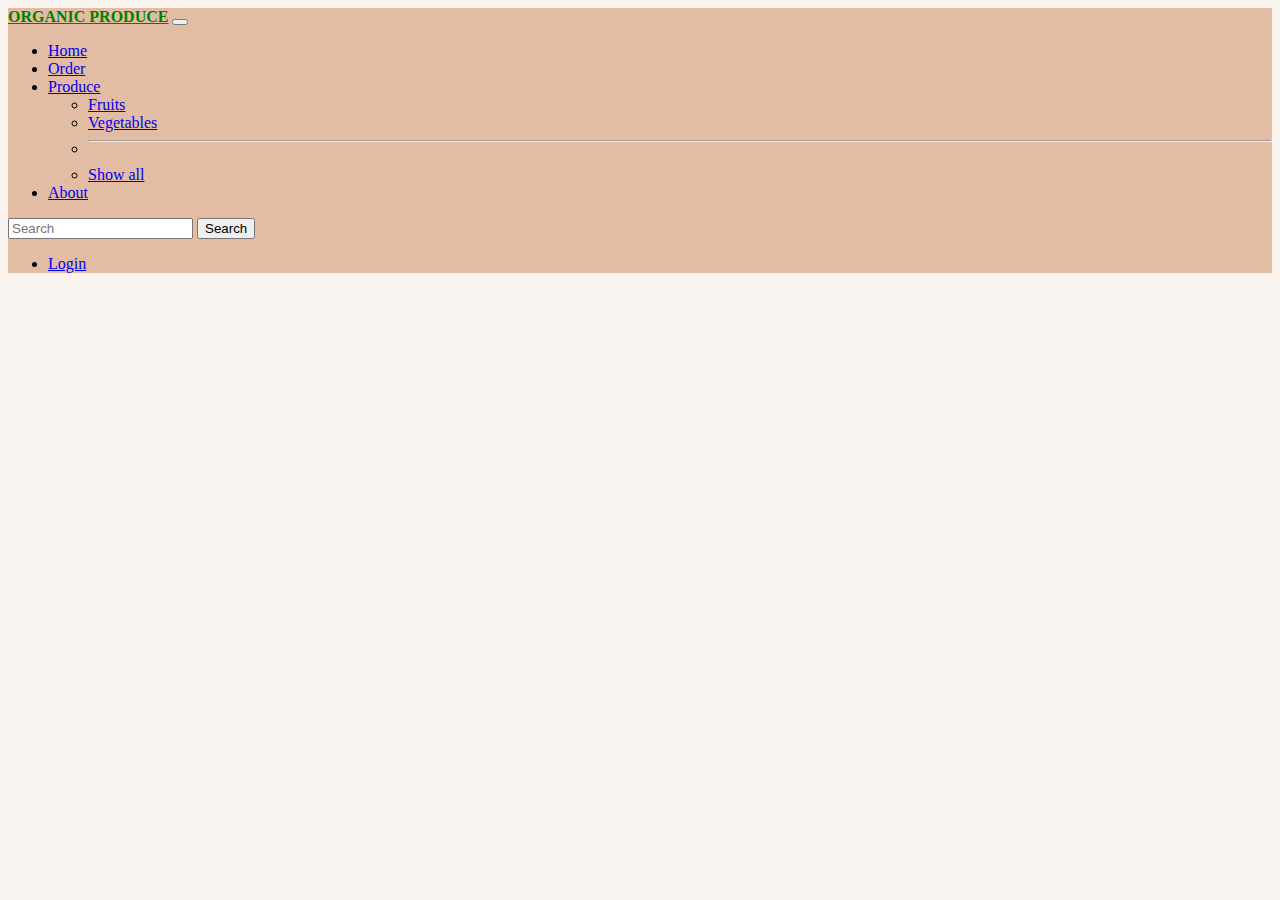
==== about/index.html @ 34f8dadb "start" ====
<!DOCTYPE html>

  <head>
    <title>organicproduce.com</title>
    <meta charset="utf-8">
    <link rel="stylesheet" href="../style.css">
    <link href="https://cdn.jsdelivr.net/npm/bootstrap@5.0.2/dist/css/bootstrap.min.css" rel="stylesheet" integrity="sha384-EVSTQN3/azprG1Anm3QDgpJLIm9Nao0Yz1ztcQTwFspd3yD65VohhpuuCOmLASjC" crossorigin="anonymous">
    <script src="https://cdn.jsdelivr.net/npm/bootstrap@5.0.2/dist/js/bootstrap.bundle.min.js" integrity="sha384-MrcW6ZMFYlzcLA8Nl+NtUVF0sA7MsXsP1UyJoMp4YLEuNSfAP+JcXn/tWtIaxVXM" crossorigin="anonymous"></script>
  </head>
  <body>

  <!-- <header>
    <h2 class="logo">Organic Produce</h2>
<ul>
  <li><a href=#>Home</a></li>
  <li><a href=#>Produce</a></li>
  <li><a href=#>Order</a></li>
  <li><a href=#>Login</a></li>
  <li><a href=#>About</a></li>
</ul>
  </header> -->
  <nav class="navbar navbar-expand-lg navbar-light">
  <div class="container-fluid">
    <a id="logo" class="navbar-brand" href="#">Organic Produce</a>
    <button class="navbar-toggler" type="button" data-bs-toggle="collapse" data-bs-target="#navbarSupportedContent" aria-controls="navbarSupportedContent" aria-expanded="false" aria-label="Toggle navigation">
      <span class="navbar-toggler-icon"></span>
    </button>
    <div class="collapse navbar-collapse" id="navbarSupportedContent">
      <ul class="navbar-nav me-auto mb-2 mb-lg-0">
        <li class="nav-item">
          <a class="nav-link active" aria-current="page" href="#">Home</a>
        </li>
        <li class="nav-item">
          <a class="nav-link" href="#">Order</a>
        </li>
        <li class="nav-item dropdown">
          <a class="nav-link dropdown-toggle" href="#" id="navbarDropdown" role="button" data-bs-toggle="dropdown" aria-expanded="false">
            Produce
          </a>
          <ul class="dropdown-menu" aria-labelledby="navbarDropdown">
            <li><a class="dropdown-item" href="#">Fruits</a></li>
            <li><a class="dropdown-item" href="#">Vegetables</a></li>
            <li><hr class="dropdown-divider"></li>
            <li><a class="dropdown-item" href="#">Show all</a></li>
          </ul>
        </li>
        <li class="nav-item">
          <a class="nav-link" href="#">About</a>
        </li>
        <!-- <li class="nav-item">
          <a class="nav-link disabled" href="#" tabindex="-1" aria-disabled="true">Disabled</a>
        </li> -->
      </ul>
      <form class="d-flex">
        <input class="form-control me-2" type="search" placeholder="Search" aria-label="Search">
        <button class="btn btn-outline-success" type="submit">Search</button>
      </form>
      <ul class="navbar-nav">
      <li class="nav-item">
        <a class="nav-link" href="#">Login</a>
      </li>
    </ul>
    </div>
  </div>
</nav>

  <main>
  </main>

  <footer>

  </footer>

</body>
</html>
---- style.css ----
/* header .logo
{
  color: green;
  text-transform: uppercase;
  cursor: pointer;
  margin-top: 5px;
  margin-left: 10px;
} */
/* header{
  width: 99%;
  height: 50px;
  display: flex;
  flex-direction: row;
  background-color:  #ffeecc;
  position: fixed;
  box-shadow: 0 -5px 15px #000;
} */
  /* header ul{
    width: 75%;
    height: 100%;
    text-align: right;
  }
  header li{
    display: inline-block;
    margin-right: 40px;
    color: green;
    font-size: 20px;
    margin-top: 10px;
    cursor: pointer;
  } */
#logo{
  color: green;
  text-transform: uppercase;
  font-weight: bold;
}
.navbar{
    background-color:  #e2bca3 ;
}
body{
  background-color: #f9f3ef !important;
}

.container {
  position: relative !important;
  text-align: center !important;
  color: white !important;
}

/* Bottom left text */
.bottom-left {
  position: absolute !important;
  bottom: 8px !important;
  left: 16px !important;
}

/* Top left text */
.top-left {
  position: absolute !important;
  top: 8px !important;
  left: 16px !important;
}

/* Top right text */
.top-right {
  position: absolute !important;
  top: 8px !important;
  right: 16px !important;
}

/* Bottom right text */
.bottom-right {
  position: absolute !important;
  bottom: 8px !important;
  right: 16px !important;
}

/* Centered text */
.centered {
  position: absolute !important;
  top: 50% !important;
  left: 50% !important;
  transform: translate(-50%, -50%) !important;
}
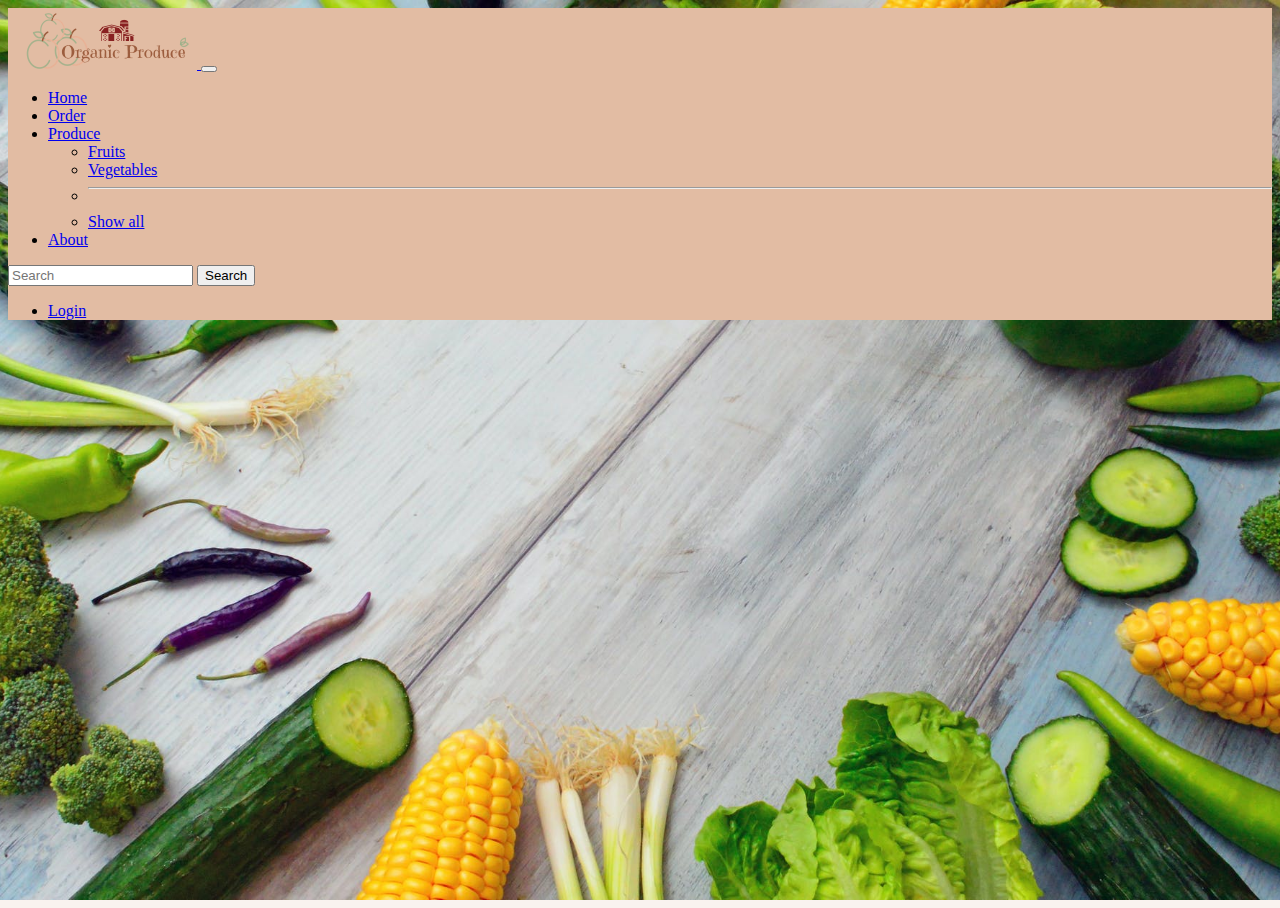
==== commit 48e09e2f: "fixed navigation" ====
--- a/about/index.html
+++ b/about/index.html
@@ -21,14 +21,16 @@
   </header> -->
   <nav class="navbar navbar-expand-lg navbar-light">
   <div class="container-fluid">
-    <a id="logo" class="navbar-brand" href="#">Organic Produce</a>
+    <a class="navbar-brand" href="../index.html">
+      <img src="../assets/logo.png" alt="" width=auto height=auto>
+    </a>
     <button class="navbar-toggler" type="button" data-bs-toggle="collapse" data-bs-target="#navbarSupportedContent" aria-controls="navbarSupportedContent" aria-expanded="false" aria-label="Toggle navigation">
       <span class="navbar-toggler-icon"></span>
     </button>
     <div class="collapse navbar-collapse" id="navbarSupportedContent">
       <ul class="navbar-nav me-auto mb-2 mb-lg-0">
         <li class="nav-item">
-          <a class="nav-link active" aria-current="page" href="#">Home</a>
+          <a class="nav-link active" aria-current="page" href="../index.html">Home</a>
         </li>
         <li class="nav-item">
           <a class="nav-link" href="#">Order</a>
@@ -45,7 +47,7 @@
           </ul>
         </li>
         <li class="nav-item">
-          <a class="nav-link" href="#">About</a>
+          <a class="nav-link" href="index.html">About</a>
         </li>
         <!-- <li class="nav-item">
           <a class="nav-link disabled" href="#" tabindex="-1" aria-disabled="true">Disabled</a>
--- a/style.css
+++ b/style.css
@@ -40,44 +40,35 @@
   background-color: #f9f3ef !important;
 }
 
-.container {
+/* .container {
   position: relative !important;
   text-align: center !important;
   color: white !important;
+} */
+html, body, .container {
+  height: 100%;
 }
 
-/* Bottom left text */
-.bottom-left {
-  position: absolute !important;
-  bottom: 8px !important;
-  left: 16px !important;
+
+body{
+  background-image: url("assets/img2.jpeg");
+  background-position: center center;
+  background-attachment: fixed;
+  background-repeat:no-repeat;
+  background-size:cover;
+  background-color: #e2bca3;
+
+}
+.container {
+  display: table;
+  padding-top: 80px;
+  width: 100%;
+}
+.content{
+  display: table-cell;
+  vertical-align: middle;
+  text-align: center;
+  position: relative;
+  /*top: -20%*/
 }
 
-/* Top left text */
-.top-left {
-  position: absolute !important;
-  top: 8px !important;
-  left: 16px !important;
-}
-
-/* Top right text */
-.top-right {
-  position: absolute !important;
-  top: 8px !important;
-  right: 16px !important;
-}
-
-/* Bottom right text */
-.bottom-right {
-  position: absolute !important;
-  bottom: 8px !important;
-  right: 16px !important;
-}
-
-/* Centered text */
-.centered {
-  position: absolute !important;
-  top: 50% !important;
-  left: 50% !important;
-  transform: translate(-50%, -50%) !important;
-}
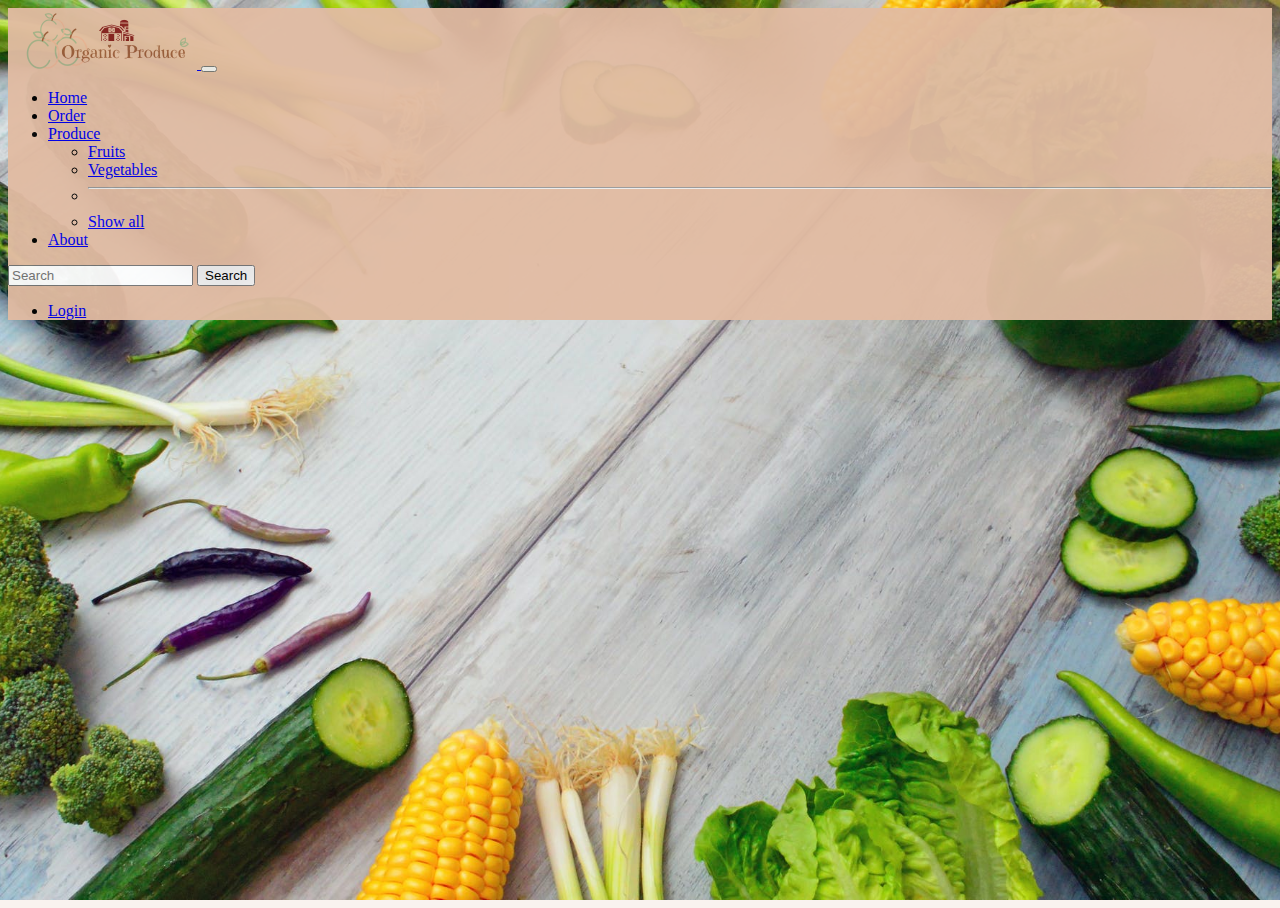
==== commit 5cd6d0ec: "modified navbar" ====
--- a/about/index.html
+++ b/about/index.html
@@ -19,7 +19,7 @@
   <li><a href=#>About</a></li>
 </ul>
   </header> -->
-  <nav class="navbar navbar-expand-lg navbar-light">
+  <nav class="navbar navbar-expand-lg navbar-light sticky-top">
   <div class="container-fluid">
     <a class="navbar-brand" href="../index.html">
       <img src="../assets/logo.png" alt="" width=auto height=auto>
--- a/style.css
+++ b/style.css
@@ -35,6 +35,7 @@
 }
 .navbar{
     background-color:  #e2bca3 ;
+    opacity: 0.95;
 }
 body{
   background-color: #f9f3ef !important;
@@ -59,16 +60,13 @@
   background-color: #e2bca3;
 
 }
-.container {
+ .container {
   display: table;
-  padding-top: 80px;
   width: 100%;
-}
+} 
 .content{
   display: table-cell;
   vertical-align: middle;
-  text-align: center;
-  position: relative;
-  /*top: -20%*/
+  text-align: center;  
 }
 
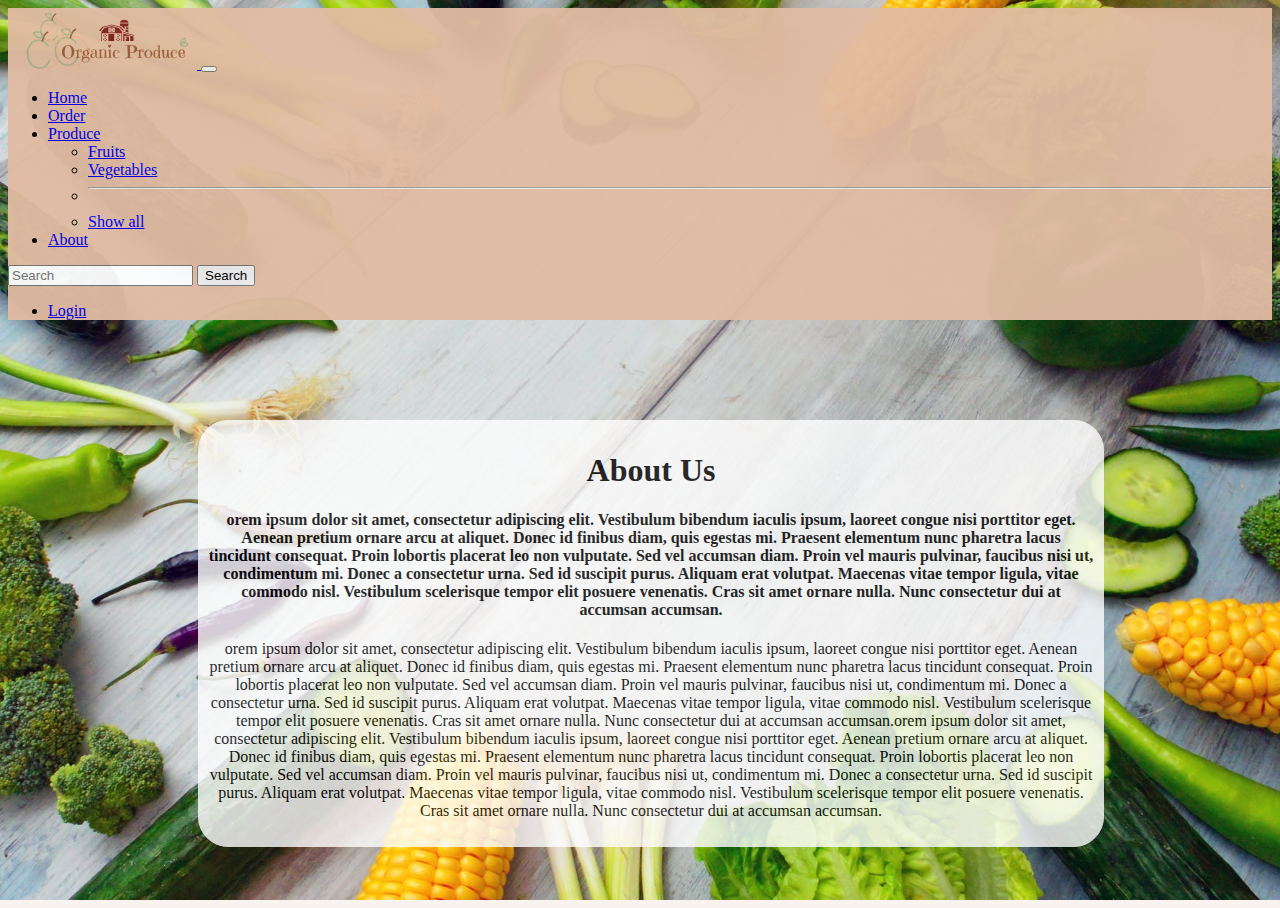
==== commit 8a4aefa4: "about page" ====
--- a/about/index.html
+++ b/about/index.html
@@ -1,77 +1,73 @@
 <!DOCTYPE html>
 
-  <head>
-    <title>organicproduce.com</title>
-    <meta charset="utf-8">
-    <link rel="stylesheet" href="../style.css">
-    <link href="https://cdn.jsdelivr.net/npm/bootstrap@5.0.2/dist/css/bootstrap.min.css" rel="stylesheet" integrity="sha384-EVSTQN3/azprG1Anm3QDgpJLIm9Nao0Yz1ztcQTwFspd3yD65VohhpuuCOmLASjC" crossorigin="anonymous">
+<head>
+  <title>organicproduce.com</title>
+  <meta charset="utf-8">
+  <link rel="stylesheet" href="../style.css">
+  <link href="https://cdn.jsdelivr.net/npm/bootstrap@5.0.2/dist/css/bootstrap.min.css" rel="stylesheet" integrity="sha384-EVSTQN3/azprG1Anm3QDgpJLIm9Nao0Yz1ztcQTwFspd3yD65VohhpuuCOmLASjC" crossorigin="anonymous">
     <script src="https://cdn.jsdelivr.net/npm/bootstrap@5.0.2/dist/js/bootstrap.bundle.min.js" integrity="sha384-MrcW6ZMFYlzcLA8Nl+NtUVF0sA7MsXsP1UyJoMp4YLEuNSfAP+JcXn/tWtIaxVXM" crossorigin="anonymous"></script>
-  </head>
-  <body>
 
-  <!-- <header>
-    <h2 class="logo">Organic Produce</h2>
-<ul>
-  <li><a href=#>Home</a></li>
-  <li><a href=#>Produce</a></li>
-  <li><a href=#>Order</a></li>
-  <li><a href=#>Login</a></li>
-  <li><a href=#>About</a></li>
-</ul>
-  </header> -->
+</head>
+
+<body>
   <nav class="navbar navbar-expand-lg navbar-light sticky-top">
-  <div class="container-fluid">
-    <a class="navbar-brand" href="../index.html">
-      <img src="../assets/logo.png" alt="" width=auto height=auto>
-    </a>
-    <button class="navbar-toggler" type="button" data-bs-toggle="collapse" data-bs-target="#navbarSupportedContent" aria-controls="navbarSupportedContent" aria-expanded="false" aria-label="Toggle navigation">
-      <span class="navbar-toggler-icon"></span>
-    </button>
-    <div class="collapse navbar-collapse" id="navbarSupportedContent">
-      <ul class="navbar-nav me-auto mb-2 mb-lg-0">
+    <div class="container-fluid">
+      <a class="navbar-brand" href="../index.html">
+        <img src="../assets/logo.png" alt="" width=auto height=auto>
+      </a>
+      <button class="navbar-toggler" type="button" data-bs-toggle="collapse" data-bs-target="#navbarSupportedContent" aria-controls="navbarSupportedContent" aria-expanded="false" aria-label="Toggle navigation">
+        <span class="navbar-toggler-icon"></span>
+      </button>
+      <div class="collapse navbar-collapse" id="navbarSupportedContent">
+        <ul class="navbar-nav me-auto mb-2 mb-lg-0">
+          <li class="nav-item">
+            <a class="nav-link active" aria-current="page" href="../index.html">Home</a>
+          </li>
+          <li class="nav-item">
+            <a class="nav-link" href="#">Order</a>
+          </li>
+          <li class="nav-item dropdown">
+            <a class="nav-link dropdown-toggle" href="#" id="navbarDropdown" role="button" data-bs-toggle="dropdown" aria-expanded="false">
+              Produce
+            </a>
+            <ul class="dropdown-menu" aria-labelledby="navbarDropdown">
+              <li><a class="dropdown-item" href="#">Fruits</a></li>
+              <li><a class="dropdown-item" href="#">Vegetables</a></li>
+              <li><hr class="dropdown-divider"></li>
+              <li><a class="dropdown-item" href="#">Show all</a></li>
+            </ul>
+          </li>
+          <li class="nav-item">
+            <a class="nav-link" href="index.html">About</a>
+          </li>
+          <!-- <li class="nav-item">
+            <a class="nav-link disabled" href="#" tabindex="-1" aria-disabled="true">Disabled</a>
+          </li> -->
+        </ul>
+        <form class="d-flex">
+          <input class="form-control me-2" type="search" placeholder="Search" aria-label="Search">
+          <button class="btn btn-outline-success" type="submit">Search</button>
+        </form>
+        <ul class="navbar-nav">
         <li class="nav-item">
-          <a class="nav-link active" aria-current="page" href="../index.html">Home</a>
+          <a class="nav-link" href="#">Login</a>
         </li>
-        <li class="nav-item">
-          <a class="nav-link" href="#">Order</a>
-        </li>
-        <li class="nav-item dropdown">
-          <a class="nav-link dropdown-toggle" href="#" id="navbarDropdown" role="button" data-bs-toggle="dropdown" aria-expanded="false">
-            Produce
-          </a>
-          <ul class="dropdown-menu" aria-labelledby="navbarDropdown">
-            <li><a class="dropdown-item" href="#">Fruits</a></li>
-            <li><a class="dropdown-item" href="#">Vegetables</a></li>
-            <li><hr class="dropdown-divider"></li>
-            <li><a class="dropdown-item" href="#">Show all</a></li>
-          </ul>
-        </li>
-        <li class="nav-item">
-          <a class="nav-link" href="index.html">About</a>
-        </li>
-        <!-- <li class="nav-item">
-          <a class="nav-link disabled" href="#" tabindex="-1" aria-disabled="true">Disabled</a>
-        </li> -->
       </ul>
-      <form class="d-flex">
-        <input class="form-control me-2" type="search" placeholder="Search" aria-label="Search">
-        <button class="btn btn-outline-success" type="submit">Search</button>
-      </form>
-      <ul class="navbar-nav">
-      <li class="nav-item">
-        <a class="nav-link" href="#">Login</a>
-      </li>
-    </ul>
+      </div>
     </div>
-  </div>
-</nav>
+  </nav>
 
-  <main>
+  <main class="wrapper">
+
+      <h1>About Us</h1>
+      <h4>orem ipsum dolor sit amet, consectetur adipiscing elit. Vestibulum bibendum iaculis ipsum, laoreet congue nisi porttitor eget. Aenean pretium ornare arcu at aliquet. Donec id finibus diam, quis egestas mi. Praesent elementum nunc pharetra lacus tincidunt consequat. Proin lobortis placerat leo non vulputate. Sed vel accumsan diam. Proin vel mauris pulvinar, faucibus nisi ut, condimentum mi. Donec a consectetur urna. Sed id suscipit purus. Aliquam erat volutpat. Maecenas vitae tempor ligula, vitae commodo nisl. Vestibulum scelerisque tempor elit posuere venenatis. Cras sit amet ornare nulla. Nunc consectetur dui at accumsan accumsan.</h4>
+      <p>orem ipsum dolor sit amet, consectetur adipiscing elit. Vestibulum bibendum iaculis ipsum, laoreet congue nisi porttitor eget. Aenean pretium ornare arcu at aliquet. Donec id finibus diam, quis egestas mi. Praesent elementum nunc pharetra lacus tincidunt consequat. Proin lobortis placerat leo non vulputate. Sed vel accumsan diam. Proin vel mauris pulvinar, faucibus nisi ut, condimentum mi. Donec a consectetur urna. Sed id suscipit purus. Aliquam erat volutpat. Maecenas vitae tempor ligula, vitae commodo nisl. Vestibulum scelerisque tempor elit posuere venenatis. Cras sit amet ornare nulla. Nunc consectetur dui at accumsan accumsan.orem ipsum dolor sit amet, consectetur adipiscing elit. Vestibulum bibendum iaculis ipsum, laoreet congue nisi porttitor eget. Aenean pretium ornare arcu at aliquet. Donec id finibus diam, quis egestas mi. Praesent elementum nunc pharetra lacus tincidunt consequat. Proin lobortis placerat leo non vulputate. Sed vel accumsan diam. Proin vel mauris pulvinar, faucibus nisi ut, condimentum mi. Donec a consectetur urna. Sed id suscipit purus. Aliquam erat volutpat. Maecenas vitae tempor ligula, vitae commodo nisl. Vestibulum scelerisque tempor elit posuere venenatis. Cras sit amet ornare nulla. Nunc consectetur dui at accumsan accumsan.</p>
+      
+
   </main>
 
-  <footer>
 
-  </footer>
-
+    <footer>
+    </footer>
 </body>
 </html>
--- a/style.css
+++ b/style.css
@@ -63,10 +63,22 @@
  .container {
   display: table;
   width: 100%;
-} 
+
+}
 .content{
   display: table-cell;
   vertical-align: middle;
-  text-align: center;  
+  text-align: center;
 }
-
+.wrapper{
+  margin-top:100px;
+  margin-left: 15%;
+  background-color: white;
+  border: 1px solid white;
+	border-radius: 30px;
+	padding: 010px;
+  text-align: center;
+  vertical-align: middle;
+  width: 70%;
+  opacity: 0.8;
+}
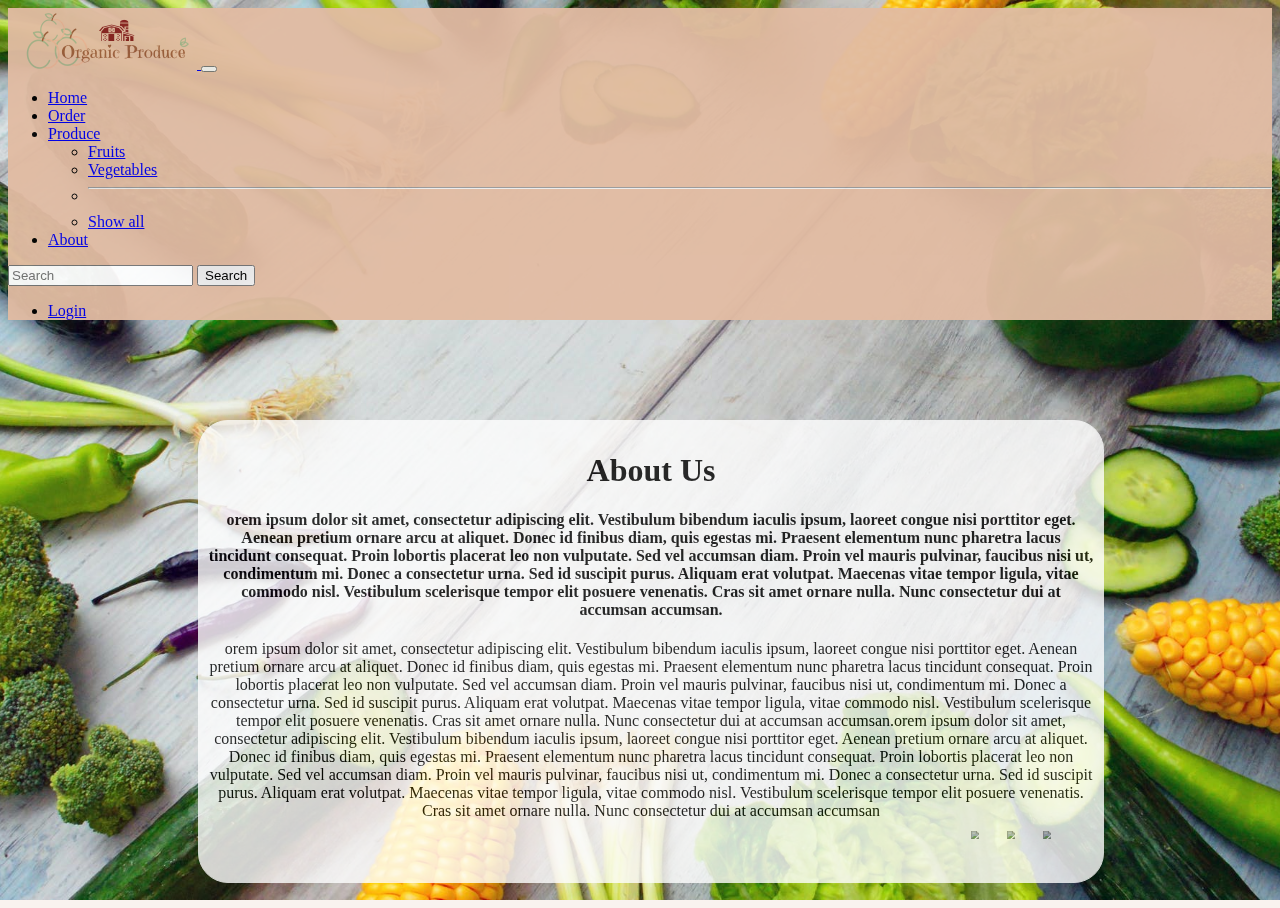
==== commit 66ef4257: "login page" ====
--- a/about/index.html
+++ b/about/index.html
@@ -50,7 +50,7 @@
         </form>
         <ul class="navbar-nav">
         <li class="nav-item">
-          <a class="nav-link" href="#">Login</a>
+          <a class="nav-link" href="../login.html">Login</a>
         </li>
       </ul>
       </div>
@@ -61,8 +61,13 @@
 
       <h1>About Us</h1>
       <h4>orem ipsum dolor sit amet, consectetur adipiscing elit. Vestibulum bibendum iaculis ipsum, laoreet congue nisi porttitor eget. Aenean pretium ornare arcu at aliquet. Donec id finibus diam, quis egestas mi. Praesent elementum nunc pharetra lacus tincidunt consequat. Proin lobortis placerat leo non vulputate. Sed vel accumsan diam. Proin vel mauris pulvinar, faucibus nisi ut, condimentum mi. Donec a consectetur urna. Sed id suscipit purus. Aliquam erat volutpat. Maecenas vitae tempor ligula, vitae commodo nisl. Vestibulum scelerisque tempor elit posuere venenatis. Cras sit amet ornare nulla. Nunc consectetur dui at accumsan accumsan.</h4>
-      <p>orem ipsum dolor sit amet, consectetur adipiscing elit. Vestibulum bibendum iaculis ipsum, laoreet congue nisi porttitor eget. Aenean pretium ornare arcu at aliquet. Donec id finibus diam, quis egestas mi. Praesent elementum nunc pharetra lacus tincidunt consequat. Proin lobortis placerat leo non vulputate. Sed vel accumsan diam. Proin vel mauris pulvinar, faucibus nisi ut, condimentum mi. Donec a consectetur urna. Sed id suscipit purus. Aliquam erat volutpat. Maecenas vitae tempor ligula, vitae commodo nisl. Vestibulum scelerisque tempor elit posuere venenatis. Cras sit amet ornare nulla. Nunc consectetur dui at accumsan accumsan.orem ipsum dolor sit amet, consectetur adipiscing elit. Vestibulum bibendum iaculis ipsum, laoreet congue nisi porttitor eget. Aenean pretium ornare arcu at aliquet. Donec id finibus diam, quis egestas mi. Praesent elementum nunc pharetra lacus tincidunt consequat. Proin lobortis placerat leo non vulputate. Sed vel accumsan diam. Proin vel mauris pulvinar, faucibus nisi ut, condimentum mi. Donec a consectetur urna. Sed id suscipit purus. Aliquam erat volutpat. Maecenas vitae tempor ligula, vitae commodo nisl. Vestibulum scelerisque tempor elit posuere venenatis. Cras sit amet ornare nulla. Nunc consectetur dui at accumsan accumsan.</p>
-      
+      <p>orem ipsum dolor sit amet, consectetur adipiscing elit. Vestibulum bibendum iaculis ipsum, laoreet congue nisi porttitor eget. Aenean pretium ornare arcu at aliquet. Donec id finibus diam, quis egestas mi. Praesent elementum nunc pharetra lacus tincidunt consequat. Proin lobortis placerat leo non vulputate. Sed vel accumsan diam. Proin vel mauris pulvinar, faucibus nisi ut, condimentum mi. Donec a consectetur urna. Sed id suscipit purus. Aliquam erat volutpat. Maecenas vitae tempor ligula, vitae commodo nisl. Vestibulum scelerisque tempor elit posuere venenatis. Cras sit amet ornare nulla. Nunc consectetur dui at accumsan accumsan.orem ipsum dolor sit amet, consectetur adipiscing elit. Vestibulum bibendum iaculis ipsum, laoreet congue nisi porttitor eget. Aenean pretium ornare arcu at aliquet. Donec id finibus diam, quis egestas mi. Praesent elementum nunc pharetra lacus tincidunt consequat. Proin lobortis placerat leo non vulputate. Sed vel accumsan diam. Proin vel mauris pulvinar, faucibus nisi ut, condimentum mi. Donec a consectetur urna. Sed id suscipit purus. Aliquam erat volutpat. Maecenas vitae tempor ligula, vitae commodo nisl. Vestibulum scelerisque tempor elit posuere venenatis. Cras sit amet ornare nulla. Nunc consectetur dui at accumsan accumsan
+      </p>
+      <ul class="social">
+      <li><a href="#"><img src="https://i.ibb.co/x7P24fL/facebook.png"></a></li>
+      <li><a href="#"><img src="https://i.ibb.co/Wnxq2Nq/twitter.png"></a></li>
+      <li><a href="#"><img src="https://i.ibb.co/ySwtH4B/instagram.png"></a></li>
+    </ul>
 
   </main>
 
--- a/style.css
+++ b/style.css
@@ -82,3 +82,28 @@
   width: 70%;
   opacity: 0.8;
 }
+.social
+{
+  position: relative;
+  bottom: 10px;
+  display: flex;
+  justify-content: center;
+  align-items: center;
+  padding: 0px 0px 0px 700px;
+}
+.social li
+{
+  list-style: none;
+}
+.social li a
+{
+  display: inline-block;
+  margin-left:20px;
+  filter: invert(0.2);
+  transform: scale(0.5);
+  transition: 0.5s;
+}
+.social li a:hover
+{
+  transform: scale(0.5) translateY(-15px);
+}
